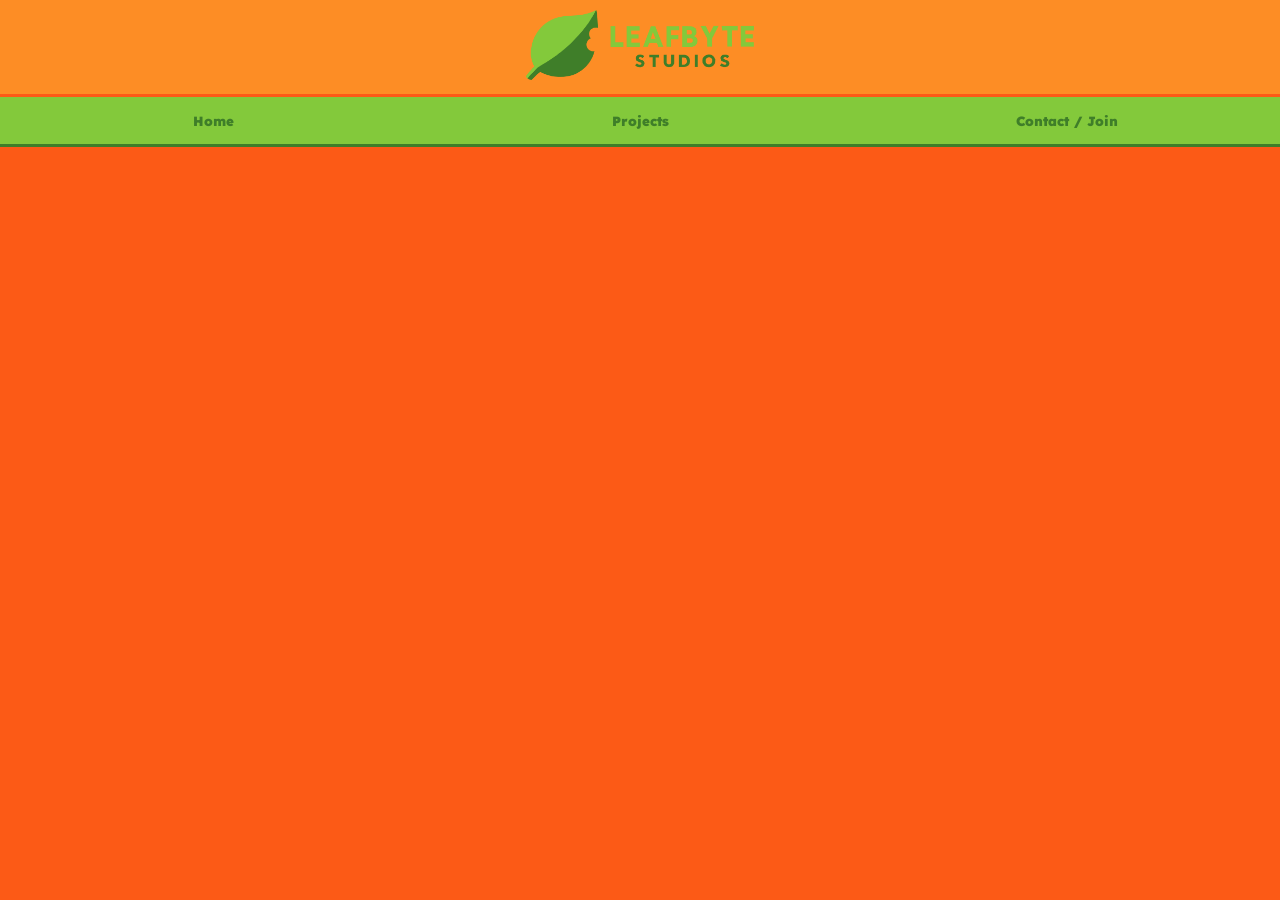
==== index.html @ 10698ef6 "init" ====
<!DOCTYPE html>
<html>
    <head>
        <title>Leafbyte Web</title>
        <link rel="icon" type="image" href="/assets/favicon.ico">
        <link rel="stylesheet" href="/css/index.css">

        <link rel="preconnect" href="https://fonts.googleapis.com">
        <link rel="preconnect" href="https://fonts.gstatic.com" crossorigin>
        <link href="https://fonts.googleapis.com/css2?family=Lexend:wght@100..900&display=swap" rel="stylesheet">
    </head>
    <header>
        <div class="header-top" style="text-align: center;">
            <img class="header-logo" src="/assets/logo.png" alt="Leafbyte Studios Logo">
        </div>
        <div class="button-grid">
            <button>Home</button>
            <button>Projects</button>
            <button>Contact / Join</button>
        </div>
    </header>
    <body>
        
    </body>
</html>
---- css/index.css ----
:root {
    --Dark-Orange: #fc5a16ff;
    --Light-Orange: #fd8d25ff;
    --Dark-Green: #3f7e29ff;
    --Light-Green: #83c93bff;
}

body {
    margin: 0;
    padding: 0;
    background-color: var(--Dark-Orange);
}

.header-logo {
    width: 250px;
    margin-bottom: 10px;
}

.header-top {
    border: none;
    border-bottom: 3px solid var(--Dark-Orange);
}

header {
    padding-top: 10px;
    background-color: var(--Light-Orange);
}

.button-grid {
    display: flex;
}

.button-grid button {
    font-family: Lexend;
    font-weight: 900;

    flex: 1;
    height: 50px;

    color: var(--Dark-Green);
    background-color: var(--Light-Green);

    border: none;
    border-bottom: 3px solid var(--Dark-Green);
}
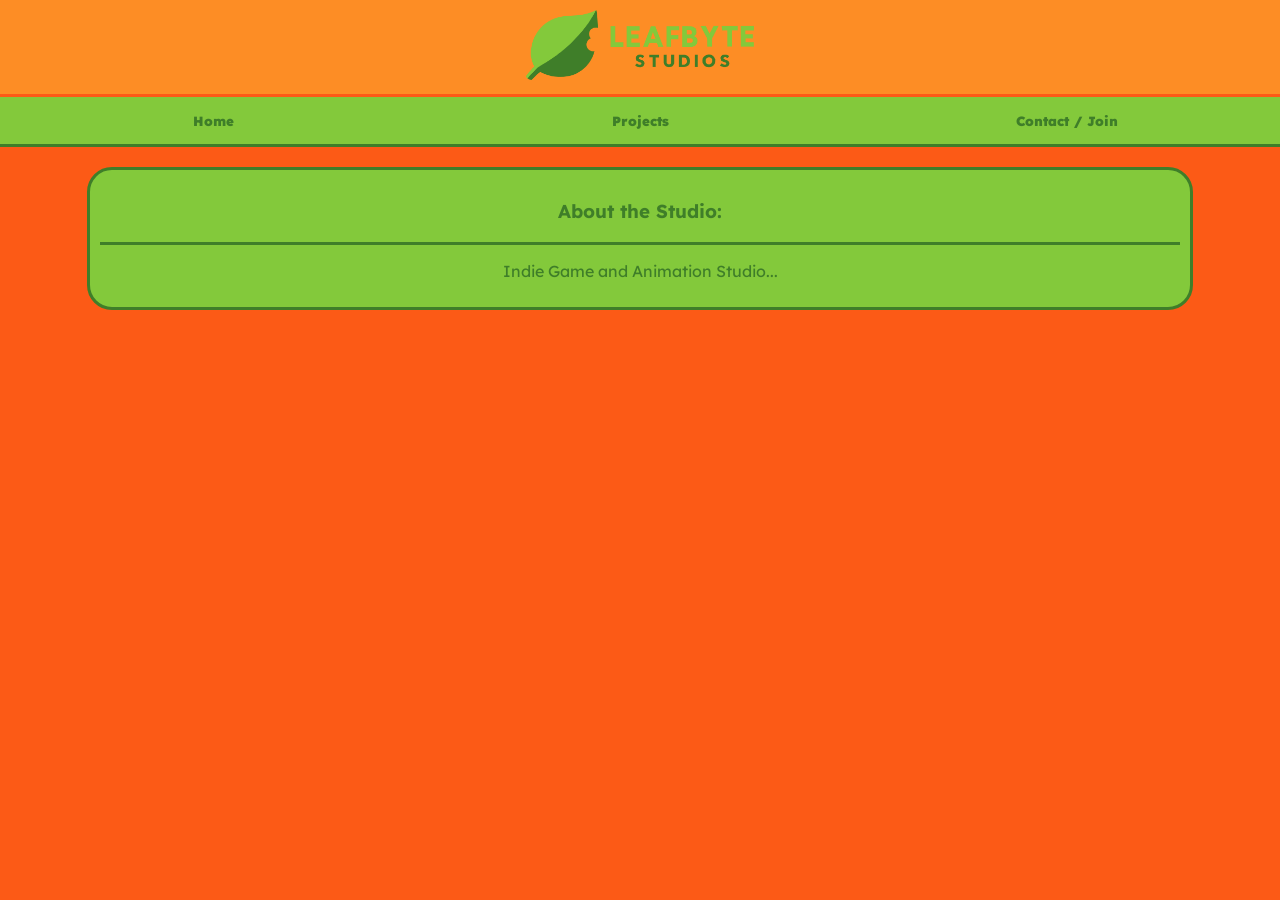
==== commit 1eb5acc4: "MORE!!!" ====
--- a/index.html
+++ b/index.html
@@ -3,7 +3,7 @@
     <head>
         <title>Leafbyte Web</title>
         <link rel="icon" type="image" href="/assets/favicon.ico">
-        <link rel="stylesheet" href="/css/index.css">
+        <link rel="stylesheet" href="/styles/index.css">
 
         <link rel="preconnect" href="https://fonts.googleapis.com">
         <link rel="preconnect" href="https://fonts.gstatic.com" crossorigin>
@@ -14,12 +14,18 @@
             <img class="header-logo" src="/assets/logo.png" alt="Leafbyte Studios Logo">
         </div>
         <div class="button-grid">
-            <button>Home</button>
-            <button>Projects</button>
-            <button>Contact / Join</button>
+            <button onclick="window.location.href='index.html';">Home</button>
+            <button onclick="window.location.href='/pages/projects.html';">Projects</button>
+            <button onclick="window.location.href='/pages/contact & join.html';">Contact / Join</button>
         </div>
     </header>
     <body>
-        
+        <div class="center-div">
+            <div class="container">
+                <h3>About the Studio:</h3>
+                <hr>
+                <p>Indie Game and Animation Studio...</p>
+            </div>
+        </div>
     </body>
 </html>
--- a/styles/index.css
+++ b/styles/index.css
@@ -0,0 +1,95 @@
+:root {
+    --Dark-Orange: #fc5a16ff;
+    --Light-Orange: #fd8d25ff;
+    --Dark-Green: #3f7e29ff;
+    --Light-Green: #83c93bff;
+}
+
+body {
+    font-family: Lexend;
+
+    margin: 0;
+    padding: 0;
+    background-color: var(--Dark-Orange);
+}
+
+.header-logo {
+    width: 250px;
+    margin-bottom: 10px;
+}
+
+.header-top {
+    border: none;
+    border-bottom: 3px solid var(--Dark-Orange);
+}
+
+header {
+    padding-top: 10px;
+    background-color: var(--Light-Orange);
+}
+
+.button-grid {
+    display: flex;
+}
+
+.button-grid button {
+    font-family: Lexend;
+    font-weight: 900;
+
+    flex: 1;
+    height: 50px;
+
+    color: var(--Dark-Green);
+    background-color: var(--Light-Green);
+
+    border: none;
+    border-bottom: 3px solid var(--Dark-Green);
+}
+
+.button-grid button:hover {
+    color: var(--Light-Green);
+    background-color: var(--Dark-Green);
+
+    border: none;
+    border-bottom: 3px solid var(--Light-Green);
+
+    cursor: pointer;
+}
+
+.center-div {
+    display: flex;
+    justify-content: center;
+}
+
+.container {
+    width: 100%;
+    max-width: 1080px;
+    
+    margin: 20px 30px;
+    padding: 10px;
+
+    text-align: center;
+
+    color: var(--Dark-Green);
+    background-color: var(--Light-Green);
+
+    border: 3px solid var(--Dark-Green);
+
+    border-radius: 25px;
+
+    max-width: 1080px;
+
+    transition: box-shadow 0.3s ease, transform 0.3s ease;
+}
+
+.container:hover {
+  transform: translateY(-5px);
+  transition: box-shadow 0.3s ease, transform 0.3s ease;
+
+  box-shadow: 0 5px 2px var(--Dark-Green);
+}
+
+.container hr {
+    border: none;
+    border-bottom: 3px solid var(--Dark-Green);
+}
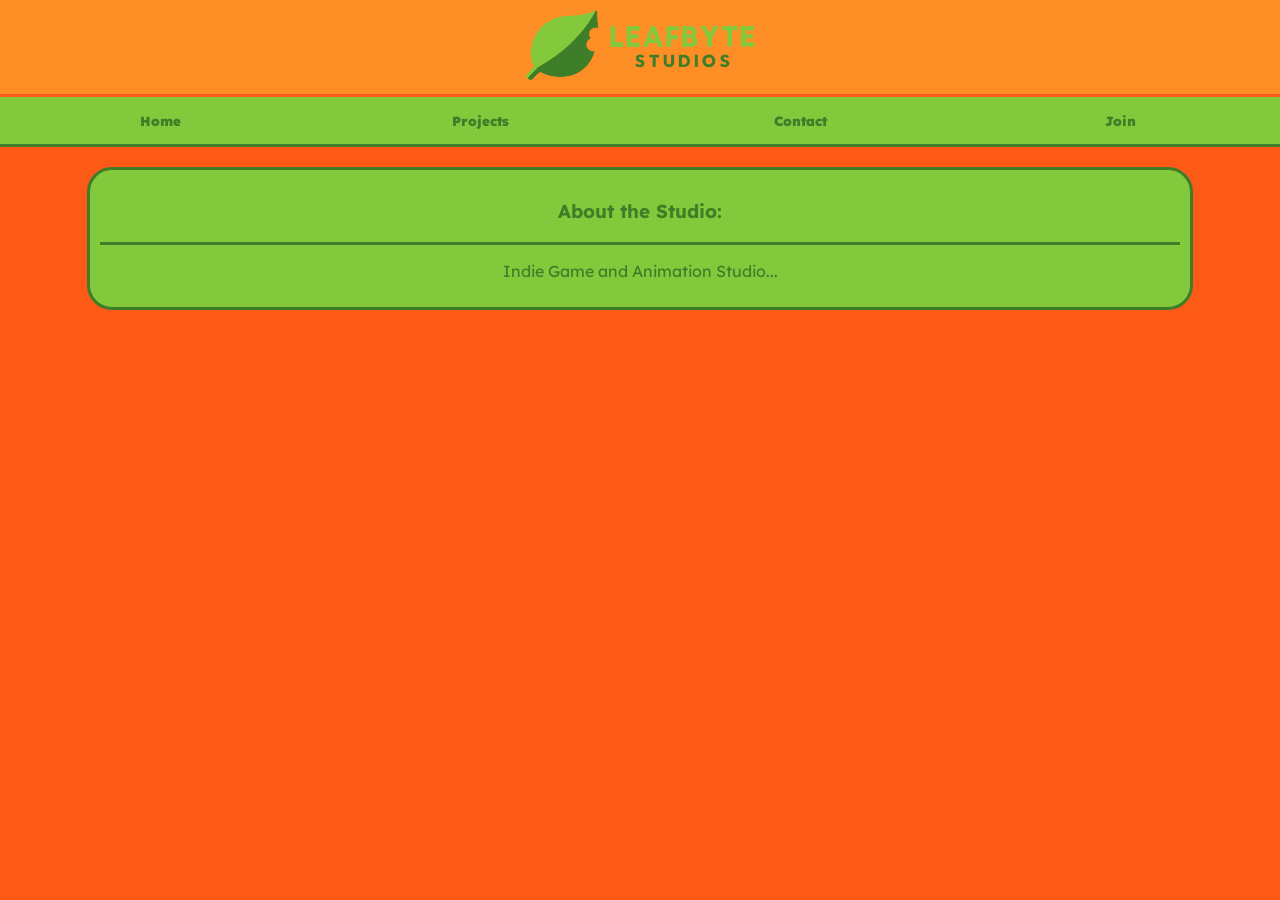
==== commit 159b30c9: "Updated Everything" ====
--- a/index.html
+++ b/index.html
@@ -2,8 +2,8 @@
 <html>
     <head>
         <title>Leafbyte Web</title>
-        <link rel="icon" type="image" href="/assets/favicon.ico">
-        <link rel="stylesheet" href="/styles/index.css">
+        <link rel="icon" type="image" href="./assets/favicon.ico">
+        <link rel="stylesheet" href="./styles/index.css">
 
         <link rel="preconnect" href="https://fonts.googleapis.com">
         <link rel="preconnect" href="https://fonts.gstatic.com" crossorigin>
@@ -11,12 +11,13 @@
     </head>
     <header>
         <div class="header-top" style="text-align: center;">
-            <img class="header-logo" src="/assets/logo.png" alt="Leafbyte Studios Logo">
+            <img class="header-logo" src="./assets/logo.png" alt="Leafbyte Studios Logo">
         </div>
         <div class="button-grid">
-            <button onclick="window.location.href='index.html';">Home</button>
-            <button onclick="window.location.href='/pages/projects.html';">Projects</button>
-            <button onclick="window.location.href='/pages/contact & join.html';">Contact / Join</button>
+            <button onclick="window.location.href='./index.html';">Home</button>
+            <button onclick="window.location.href='./pages/projects.html';">Projects</button>
+            <button onclick="window.location.href='./pages/contact.html';">Contact</button>
+            <button onclick="window.location.href='./pages/join.html';">Join</button>
         </div>
     </header>
     <body>
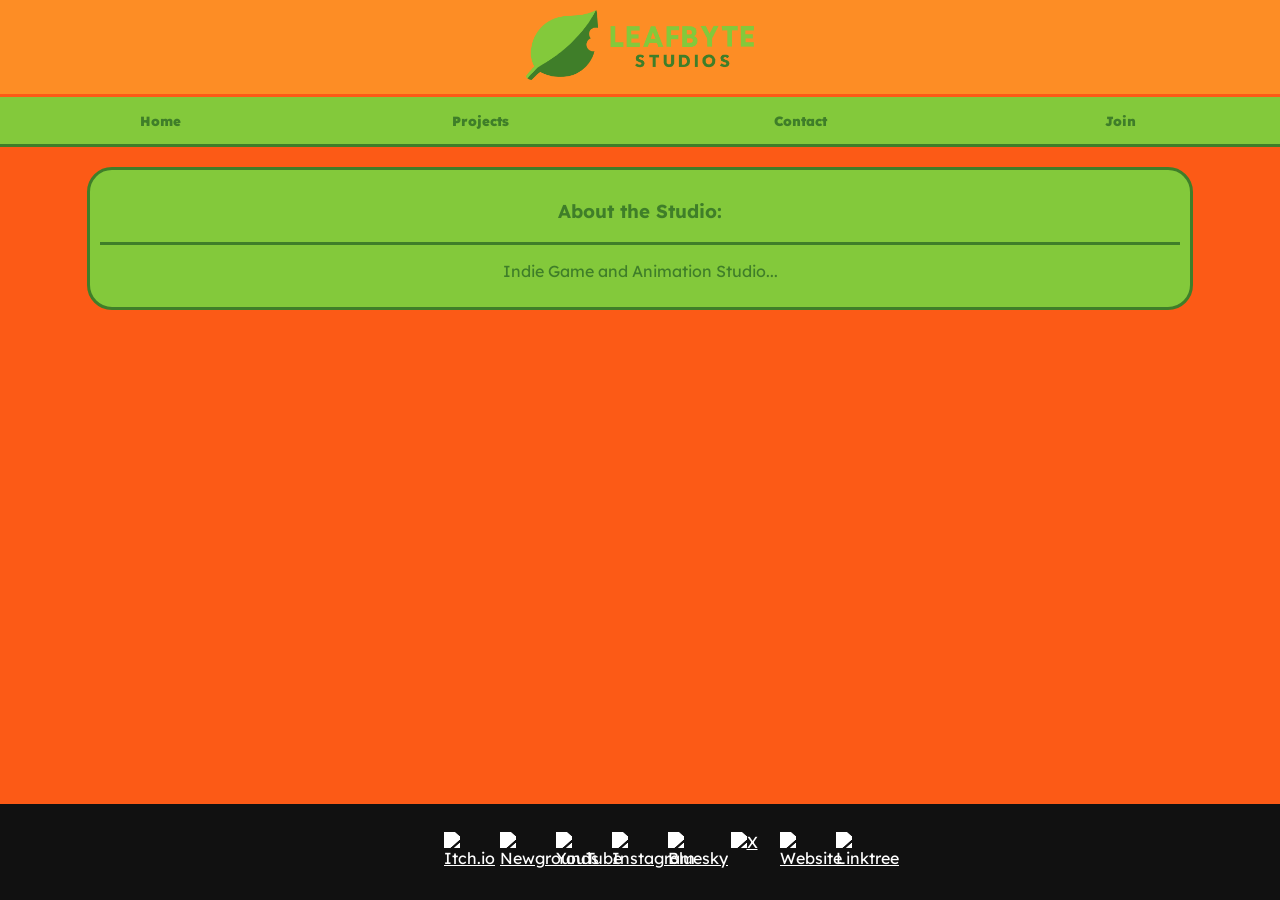
==== commit 48116b78: "Footer(s)" ====
--- a/index.html
+++ b/index.html
@@ -8,6 +8,11 @@
         <link rel="preconnect" href="https://fonts.googleapis.com">
         <link rel="preconnect" href="https://fonts.gstatic.com" crossorigin>
         <link href="https://fonts.googleapis.com/css2?family=Lexend:wght@100..900&display=swap" rel="stylesheet">
+
+        <link
+            rel="stylesheet"
+            href="https://cdnjs.cloudflare.com/ajax/libs/font-awesome/6.4.0/css/all.min.css"
+        />
     </head>
     <header>
         <div class="header-top" style="text-align: center;">
@@ -29,4 +34,32 @@
             </div>
         </div>
     </body>
+    <footer>
+        <div class="social-icons">
+            <a href="https://leafbyte-studios.itch.io/" target="_blank">
+            <img src="https://assets.streamlinehq.com/image/private/w_300,h_300,ar_1/f_auto/v1/icons/brands/itch-io-tbemxto6ycjiyodtaj0l2p.png/itch-io-s0idok7g1o42koboo9irb.png?_a=DATAiZAAZAA0" alt="Itch.io" />
+            </a>
+            <a href="https://leafbyte-studios.newgrounds.com/" target="_blank">
+            <img src="https://i.ibb.co/MxqX0QKp/NG.png" alt="Newgrounds" />
+            </a>
+            <a href="https://www.youtube.com/@Leafbyte.Studios" target="_blank">
+            <img src="https://i.ibb.co/35Zdkx5n/YT.png" alt="YouTube" />
+            </a>
+            <a href="https://www.instagram.com/leafbyte_studios/" target="_blank">
+            <img src="https://i.ibb.co/C3Jkk2Ps/instagram.png" alt="Instagram" />
+            </a>
+            <a href="https://bsky.app/profile/leafbyte-studios.bsky.social" target="_blank">
+            <img src="https://i.ibb.co/tMyCThNG/bluesky.png" alt="Bluesky" />
+            </a>
+            <a href="https://x.com/LeafbyteStudios" target="_blank">
+            <img src="https://upload.wikimedia.org/wikipedia/commons/0/09/X_%28formerly_Twitter%29_logo_late_2025.svg" alt="X" />
+            </a>
+            <a href="https://leafbyte-web.netlify.app/" target="_blank">
+            <img src="https://cdn-icons-png.flaticon.com/512/3037/3037366.png" alt="Website" />
+            </a>
+            <a href="https://linktr.ee/LeafByte.Studios" target="_blank">
+            <img src="https://i.ibb.co/B52kL8X7/linetree.png" alt="Linktree" />
+            </a>
+        </div>
+    </footer>
 </html>
--- a/styles/index.css
+++ b/styles/index.css
@@ -3,6 +3,11 @@
     --Light-Orange: #fd8d25ff;
     --Dark-Green: #3f7e29ff;
     --Light-Green: #83c93bff;
+}
+
+html, body {
+  height: 100%; /* Make body fill the viewport */
+  margin: 0;
 }
 
 body {
@@ -92,4 +97,45 @@
 .container hr {
     border: none;
     border-bottom: 3px solid var(--Dark-Green);
+}
+
+footer {
+  position: fixed;
+  bottom: 0;
+  left: 0;
+  width: 100%;
+  background: var(--Light-Orange);
+  padding: 20px;
+  text-align: center;
+}
+
+footer {
+  padding: 20px;
+  text-align: center;
+  background: #111;
+}
+
+.social-icons {
+  display: flex;
+  justify-content: center;
+  flex-wrap: wrap;
+}
+
+.social-icons a {
+  display: inline-block;
+  margin: 8px;
+  width: 40px;
+  height: 40px;
+}
+
+.social-icons img {
+  width: 100%;
+  height: 100%;
+  object-fit: contain;
+  filter: brightness(0) invert(1); /* white icons */
+  transition: transform 0.2s;
+}
+
+.social-icons img:hover {
+  transform: scale(1.2);
 }
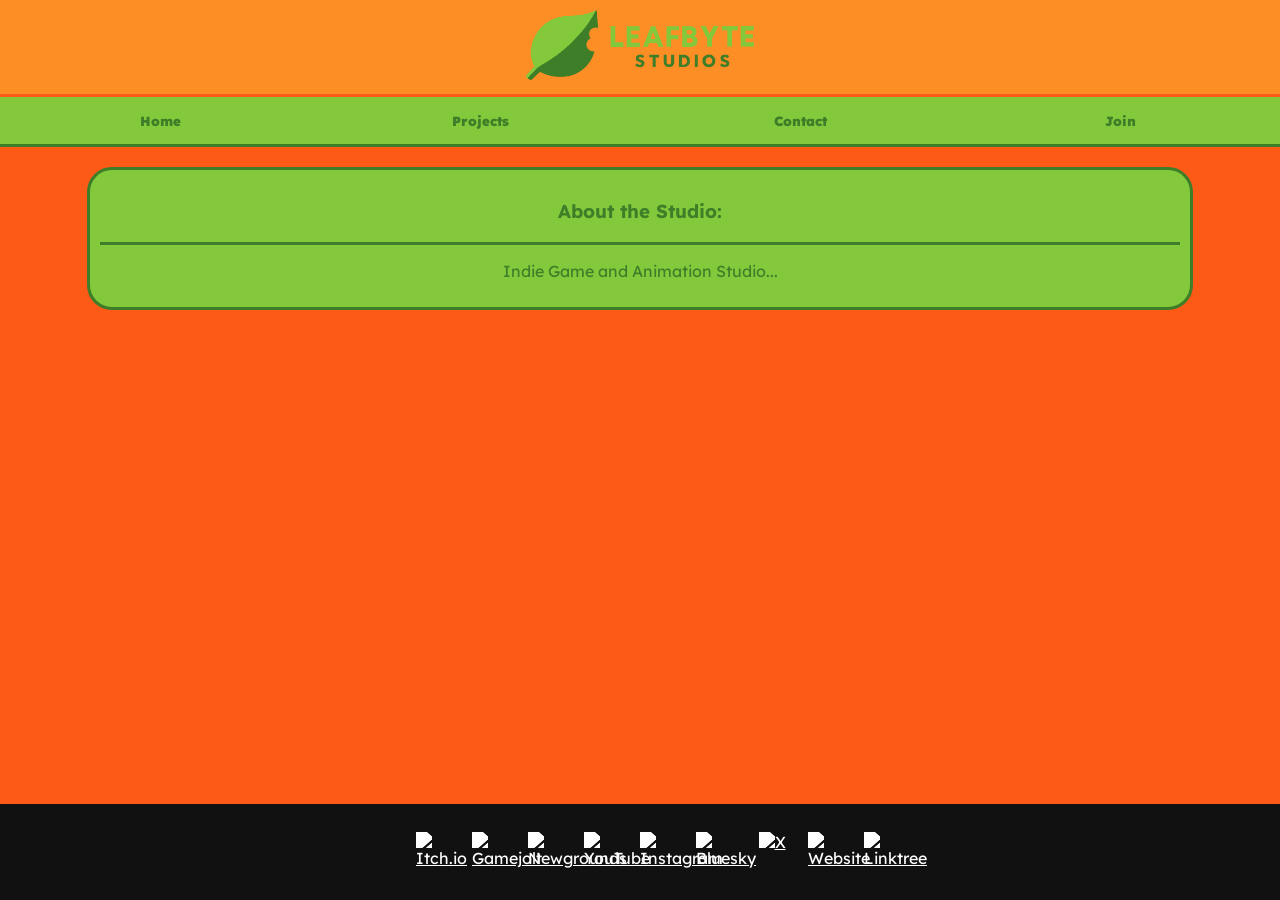
==== commit 552a9fd9: "Gamejolt added to footer" ====
--- a/index.html
+++ b/index.html
@@ -39,6 +39,9 @@
             <a href="https://leafbyte-studios.itch.io/" target="_blank">
             <img src="https://assets.streamlinehq.com/image/private/w_300,h_300,ar_1/f_auto/v1/icons/brands/itch-io-tbemxto6ycjiyodtaj0l2p.png/itch-io-s0idok7g1o42koboo9irb.png?_a=DATAiZAAZAA0" alt="Itch.io" />
             </a>
+            <a href="https://gamejolt.com/@Leafbyte_Studios" target="_blank">
+            <img src="https://m.gjcdn.net/fireside-post-image/600/24010743-ll-sfbhunum-v4.webp" alt="Gamejolt" />
+            </a>
             <a href="https://leafbyte-studios.newgrounds.com/" target="_blank">
             <img src="https://i.ibb.co/MxqX0QKp/NG.png" alt="Newgrounds" />
             </a>
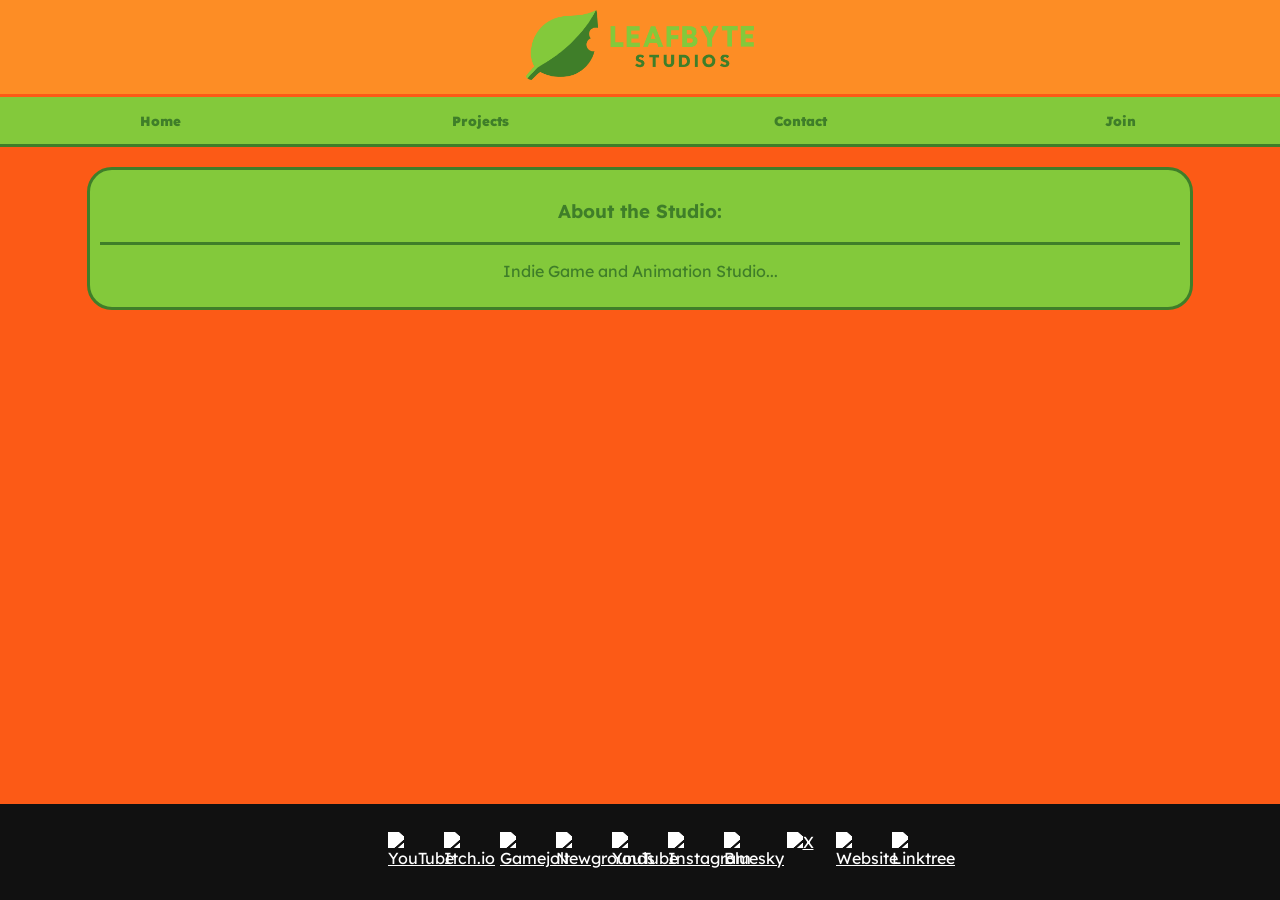
==== commit 49dc1a03: "Update index.html" ====
--- a/index.html
+++ b/index.html
@@ -36,6 +36,9 @@
     </body>
     <footer>
         <div class="social-icons">
+            <a href="https://www.youtube.com/@Leafbyte.Studios" target="_blank">
+            <img src="https://i.ibb.co/35Zdkx5n/YT.png" alt="YouTube" />
+            </a>
             <a href="https://leafbyte-studios.itch.io/" target="_blank">
             <img src="https://assets.streamlinehq.com/image/private/w_300,h_300,ar_1/f_auto/v1/icons/brands/itch-io-tbemxto6ycjiyodtaj0l2p.png/itch-io-s0idok7g1o42koboo9irb.png?_a=DATAiZAAZAA0" alt="Itch.io" />
             </a>
@@ -45,8 +48,8 @@
             <a href="https://leafbyte-studios.newgrounds.com/" target="_blank">
             <img src="https://i.ibb.co/MxqX0QKp/NG.png" alt="Newgrounds" />
             </a>
-            <a href="https://www.youtube.com/@Leafbyte.Studios" target="_blank">
-            <img src="https://i.ibb.co/35Zdkx5n/YT.png" alt="YouTube" />
+            <a href="https://modrinth.com/organization/leafbyte-studios" target="_blank">
+            <img src="https://ugc.production.linktr.ee/86b776ed-d7c5-4f37-89ee-0edbdb647b0d_modrinth-new.webp" alt="YouTube" />
             </a>
             <a href="https://www.instagram.com/leafbyte_studios/" target="_blank">
             <img src="https://i.ibb.co/C3Jkk2Ps/instagram.png" alt="Instagram" />
@@ -57,7 +60,7 @@
             <a href="https://x.com/LeafbyteStudios" target="_blank">
             <img src="https://upload.wikimedia.org/wikipedia/commons/0/09/X_%28formerly_Twitter%29_logo_late_2025.svg" alt="X" />
             </a>
-            <a href="https://leafbyte-web.netlify.app/" target="_blank">
+            <a href="https://leafbyte-studios.github.io/Leafbyte-Web/" target="_blank">
             <img src="https://cdn-icons-png.flaticon.com/512/3037/3037366.png" alt="Website" />
             </a>
             <a href="https://linktr.ee/LeafByte.Studios" target="_blank">
@@ -65,4 +68,4 @@
             </a>
         </div>
     </footer>
-</html>+</html>
